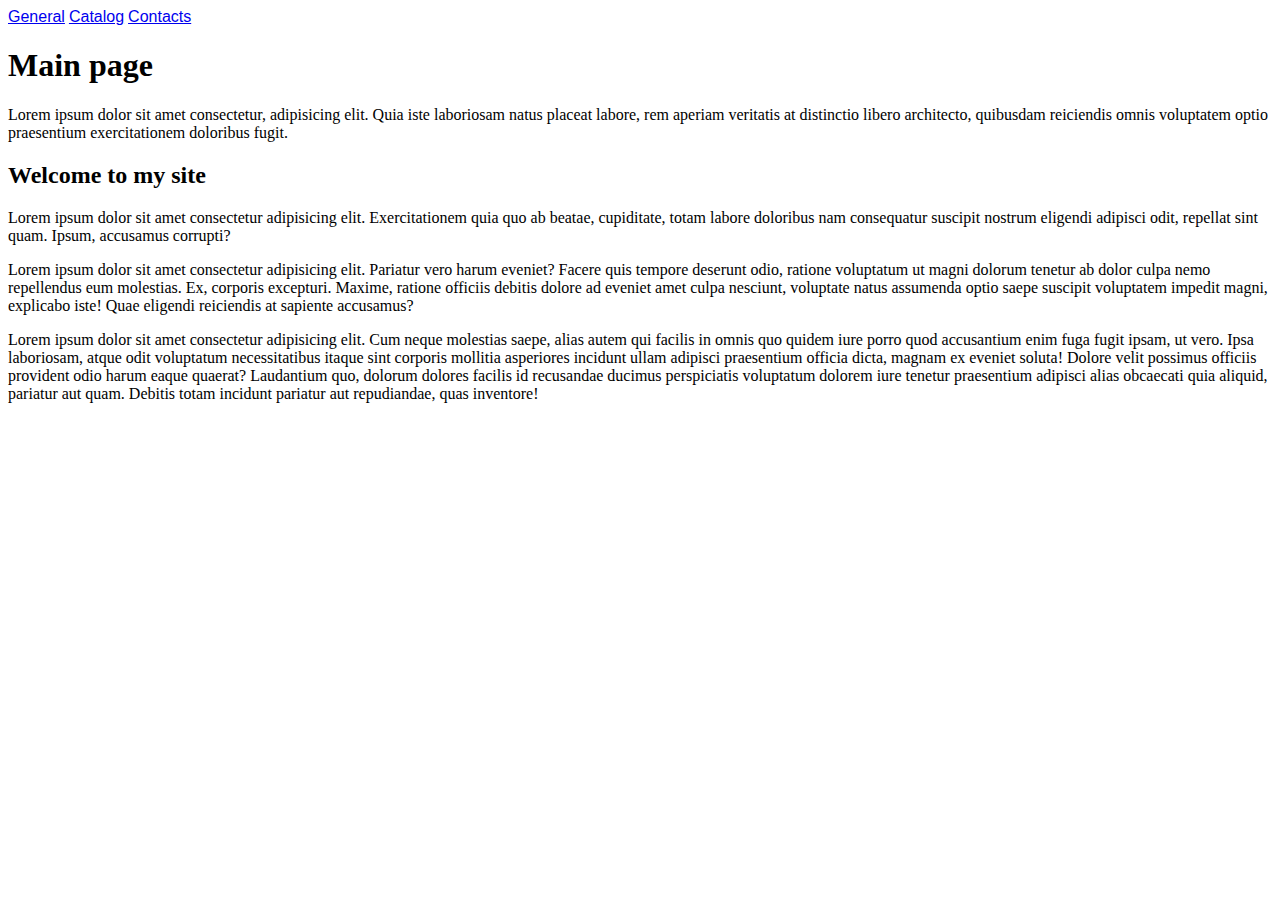
==== hometask_1/index.html @ b922646c "new repo" ====
<!DOCTYPE html>
<html lang="en">
    <head>
        <meta charset="UTF-8" />
        <meta name="viewport" content="width=device-width, initial-scale=1.0" />
        <title>Document</title>
        <link rel="stylesheet" href="style.css" />
    </head>
    <body>
        <a href="index.html">General</a>
        <a href="catalog/catalog.html">Catalog</a>
        <a href="contacts.html">Contacts</a>
        <h1>Main page</h1>
        <p>
            Lorem ipsum dolor sit amet consectetur, adipisicing elit. Quia iste
            laboriosam natus placeat labore, rem aperiam veritatis at distinctio
            libero architecto, quibusdam reiciendis omnis voluptatem optio
            praesentium exercitationem doloribus fugit.
        </p>
        <h2>Welcome to my site</h2>
        <p>
            Lorem ipsum dolor sit amet consectetur adipisicing elit.
            Exercitationem quia quo ab beatae, cupiditate, totam labore
            doloribus nam consequatur suscipit nostrum eligendi adipisci odit,
            repellat sint quam. Ipsum, accusamus corrupti?
        </p>
        <p>
            Lorem ipsum dolor sit amet consectetur adipisicing elit. Pariatur
            vero harum eveniet? Facere quis tempore deserunt odio, ratione
            voluptatum ut magni dolorum tenetur ab dolor culpa nemo repellendus
            eum molestias. Ex, corporis excepturi. Maxime, ratione officiis
            debitis dolore ad eveniet amet culpa nesciunt, voluptate natus
            assumenda optio saepe suscipit voluptatem impedit magni, explicabo
            iste! Quae eligendi reiciendis at sapiente accusamus?
        </p>
        <p>
            Lorem ipsum dolor sit amet consectetur adipisicing elit. Cum neque
            molestias saepe, alias autem qui facilis in omnis quo quidem iure
            porro quod accusantium enim fuga fugit ipsam, ut vero. Ipsa
            laboriosam, atque odit voluptatum necessitatibus itaque sint
            corporis mollitia asperiores incidunt ullam adipisci praesentium
            officia dicta, magnam ex eveniet soluta! Dolore velit possimus
            officiis provident odio harum eaque quaerat? Laudantium quo, dolorum
            dolores facilis id recusandae ducimus perspiciatis voluptatum
            dolorem iure tenetur praesentium adipisci alias obcaecati quia
            aliquid, pariatur aut quam. Debitis totam incidunt pariatur aut
            repudiandae, quas inventore!
        </p>
    </body>
</html>
---- hometask_1/style.css ----
a {
    font-family: Arial, Helvetica, sans-serif;
}

.cart_photo {
    /* height: 60px; */
    width: 100px;
}
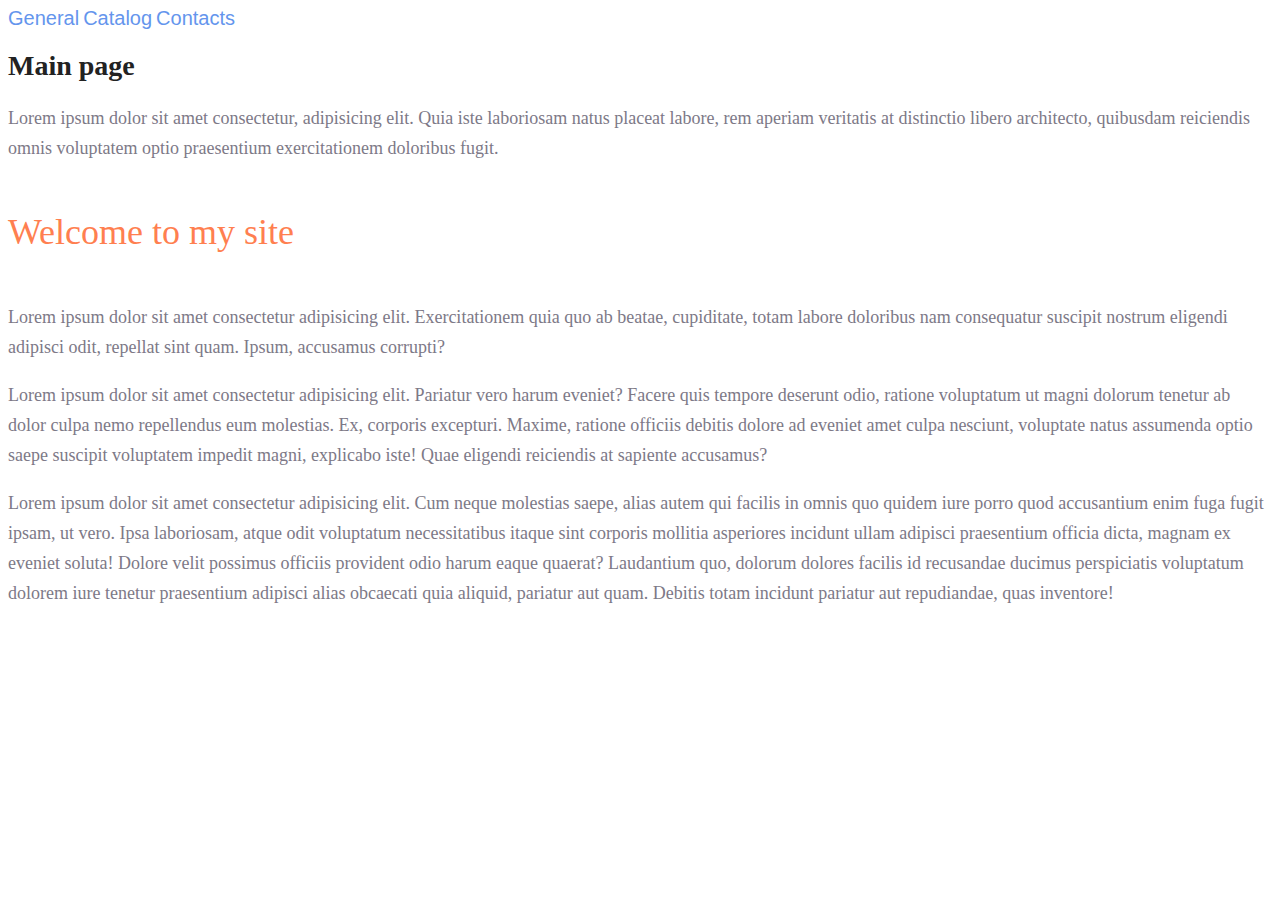
==== commit 2d8f574a: "added second seminar task" ====
--- a/hometask_1/index.html
+++ b/hometask_1/index.html
@@ -7,24 +7,24 @@
         <link rel="stylesheet" href="style.css" />
     </head>
     <body>
-        <a href="index.html">General</a>
-        <a href="catalog/catalog.html">Catalog</a>
-        <a href="contacts.html">Contacts</a>
-        <h1>Main page</h1>
-        <p>
+        <a class="nav__panel" href="index.html">General</a>
+        <a class="nav__panel" href="catalog/catalog.html">Catalog</a>
+        <a class="nav__panel" href="contacts.html">Contacts</a>
+        <h1 class="title">Main page</h1>
+        <p class="text">
             Lorem ipsum dolor sit amet consectetur, adipisicing elit. Quia iste
             laboriosam natus placeat labore, rem aperiam veritatis at distinctio
             libero architecto, quibusdam reiciendis omnis voluptatem optio
             praesentium exercitationem doloribus fugit.
         </p>
-        <h2>Welcome to my site</h2>
-        <p>
+        <h2 class="subtitle">Welcome to my site</h2>
+        <p class="text">
             Lorem ipsum dolor sit amet consectetur adipisicing elit.
             Exercitationem quia quo ab beatae, cupiditate, totam labore
             doloribus nam consequatur suscipit nostrum eligendi adipisci odit,
             repellat sint quam. Ipsum, accusamus corrupti?
         </p>
-        <p>
+        <p class="text">
             Lorem ipsum dolor sit amet consectetur adipisicing elit. Pariatur
             vero harum eveniet? Facere quis tempore deserunt odio, ratione
             voluptatum ut magni dolorum tenetur ab dolor culpa nemo repellendus
@@ -33,7 +33,7 @@
             assumenda optio saepe suscipit voluptatem impedit magni, explicabo
             iste! Quae eligendi reiciendis at sapiente accusamus?
         </p>
-        <p>
+        <p class="text">
             Lorem ipsum dolor sit amet consectetur adipisicing elit. Cum neque
             molestias saepe, alias autem qui facilis in omnis quo quidem iure
             porro quod accusantium enim fuga fugit ipsam, ut vero. Ipsa
--- a/hometask_1/style.css
+++ b/hometask_1/style.css
@@ -1,8 +1,37 @@
 a {
     font-family: Arial, Helvetica, sans-serif;
+    text-decoration: none;
+}
+
+.nav__panel {
+    color: cornflowerblue;
+    font-size: 20px;
+    line-height: 20px;
 }
 
 .cart_photo {
     /* height: 60px; */
     width: 100px;
 }
+
+.title {
+    color: #222;
+    font-size: 28px;
+    line-height: 36px;
+    font-weight: bold;
+}
+.text {
+    font-style: normal;
+    font-weight: 300;
+    font-size: 18px;
+    line-height: 30px;
+    color: #7d7987;
+}
+
+.subtitle {
+    color: coral;
+    font-style: normal;
+    font-weight: 500;
+    font-size: 36px;
+    line-height: 80px;
+}
